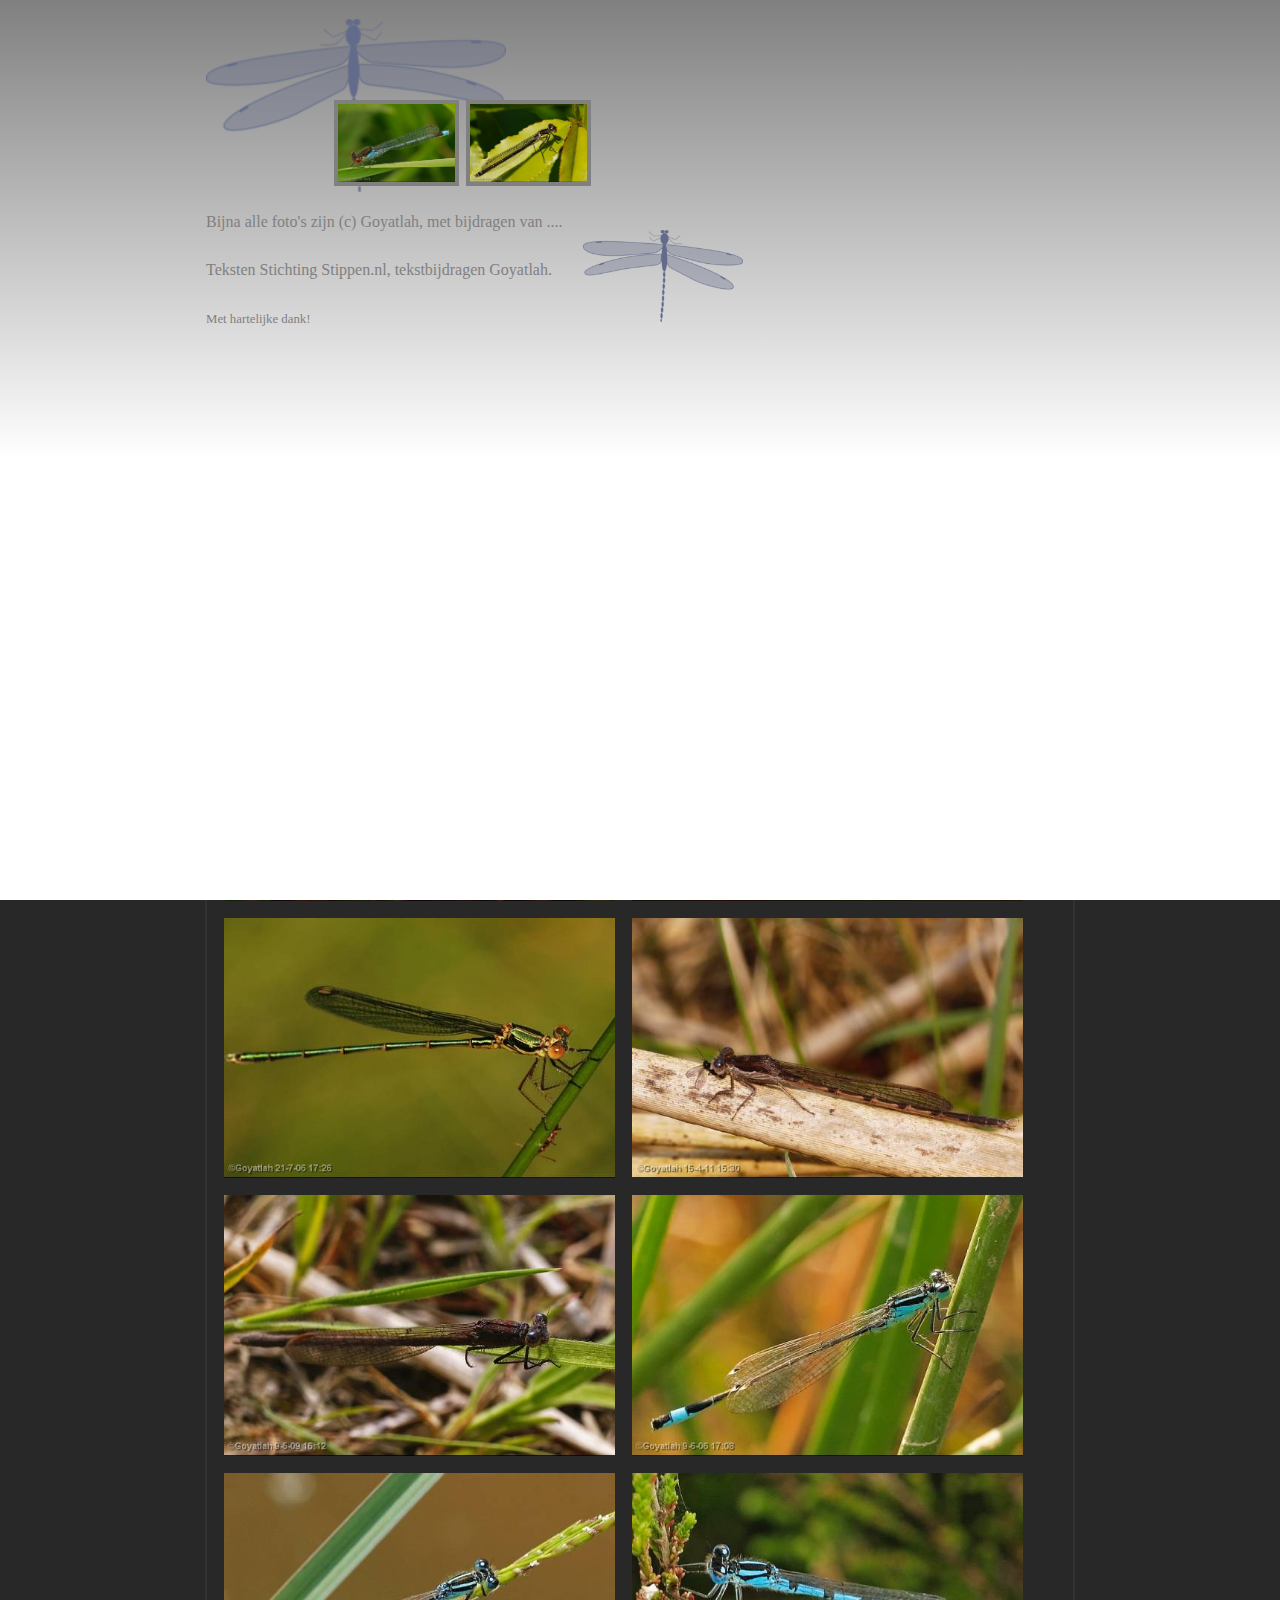
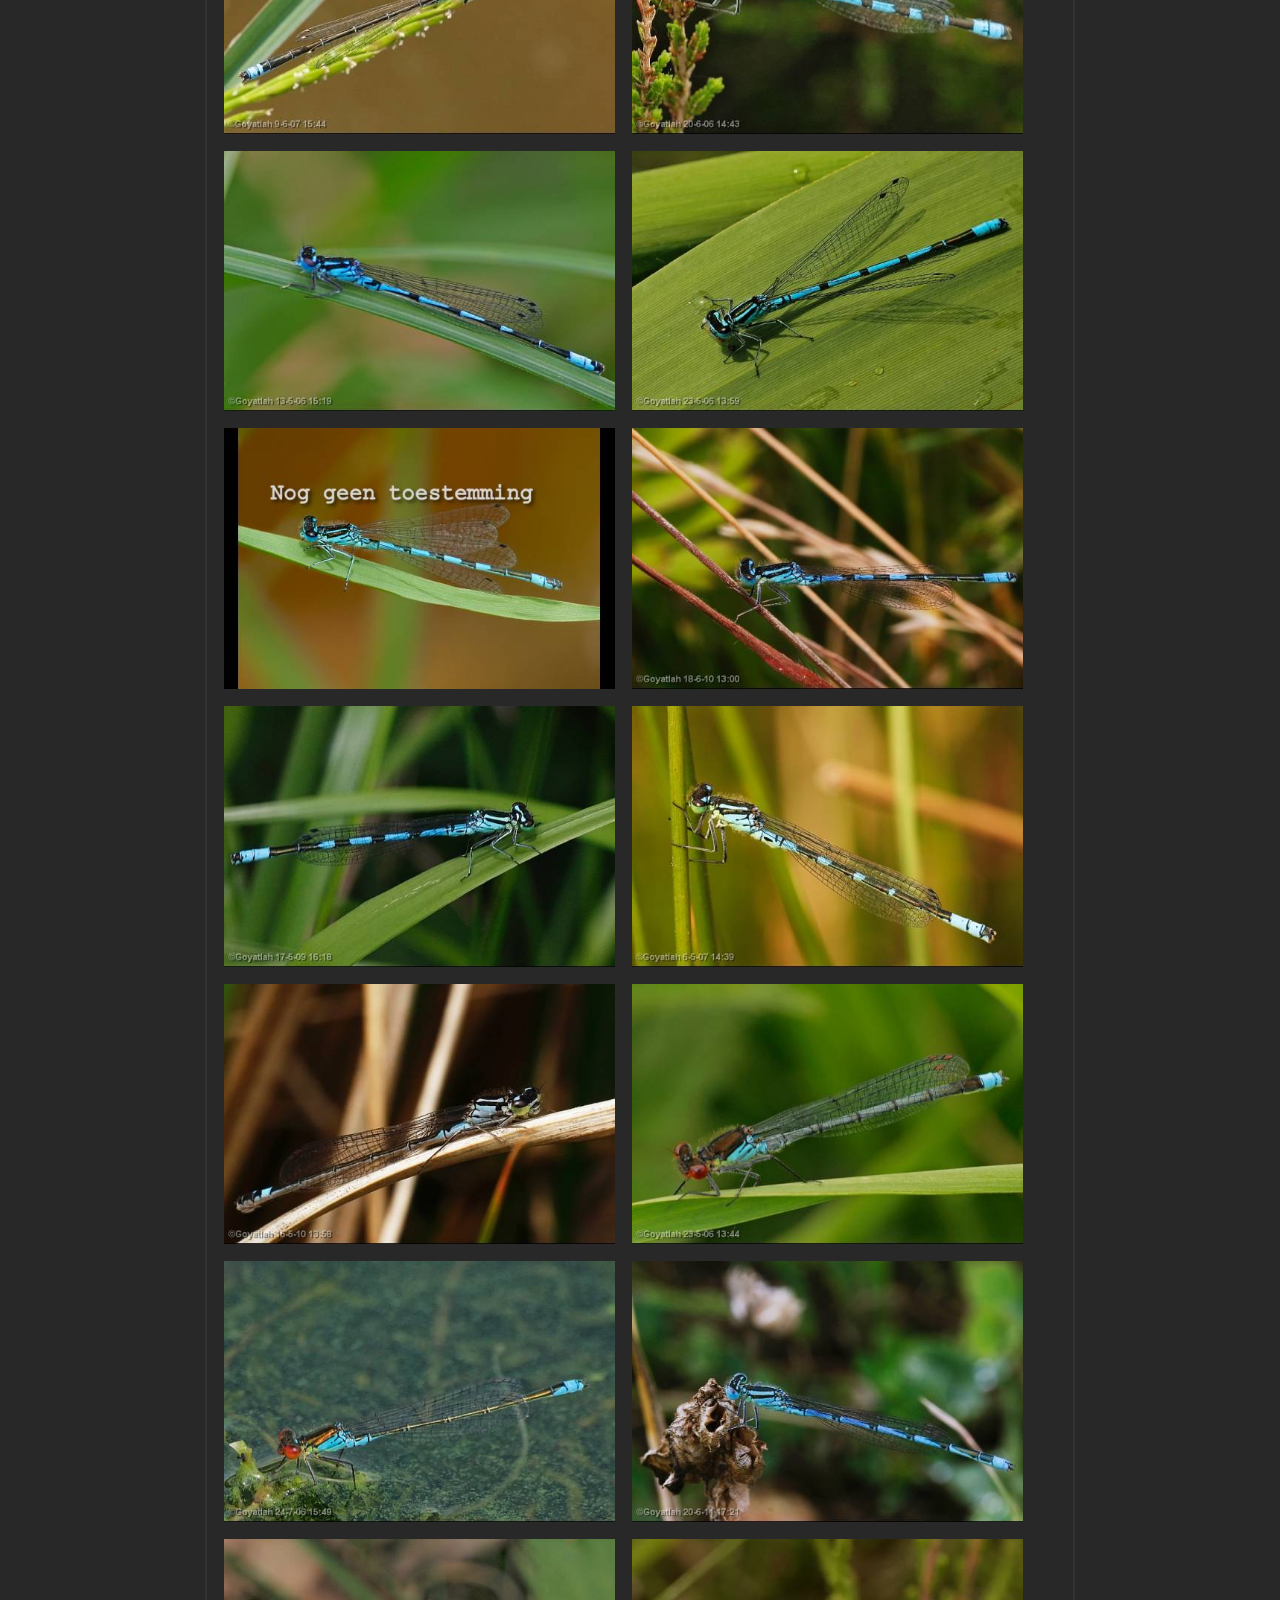
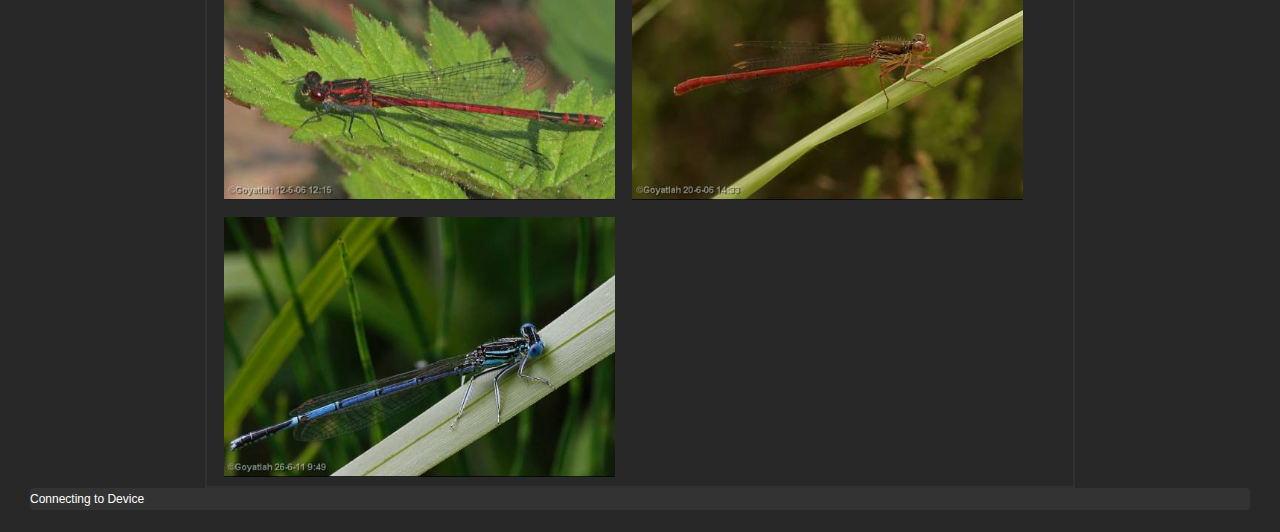
==== www/index.html @ ae899f51 "Initial commit" ====
<!DOCTYPE html>
<html>
   <head>
      <meta charset="utf-8" />
      <meta name="format-detection" content="telephone=no" />
      <meta name="msapplication-tap-highlight" content="no" />
      <meta name="viewport" content="user-scalable=no, initial-scale=1, maximum-scale=1, minimum-scale=1, width=device-width" />
      <!-- This is a wide open CSP declaration. To lock this down for production, see below. -->
      <!--meta http-equiv="Content-Security-Policy" content="default-src * 'unsafe-inline'; style-src 'self' 'unsafe-inline'; media-src *" / -->
      <meta http-equiv="Content-Security-Policy" content="default-src * 'unsafe-inline' gap: ws: https://ssl.gstatic.com;style-src 'self' 'unsafe-inline' data: blob:;media-src *;img-src * 'self' data: content:;script-src * 'unsafe-inline' 'unsafe-eval' data: blob:;">
      <!-- Good default declaration:
         * gap: is required only on iOS (when using UIWebView) and is needed for JS->native communication
         * https://ssl.gstatic.com is required only on Android and is needed for TalkBack to function properly
         * Disables use of eval() and inline scripts in order to mitigate risk of XSS vulnerabilities. To change this:
             * Enable inline JS: add 'unsafe-inline' to default-src
             * Enable eval(): add 'unsafe-eval' to default-src
         * Create your own at http://cspisawesome.com
         -->
      <!-- <meta http-equiv="Content-Security-Policy" content="default-src 'self' data: gap: 'unsafe-inline' https://ssl.gstatic.com; style-src 'self' 'unsafe-inline'; media-src *" /> -->
      <link rel="stylesheet" type="text/css" href="css/index.css" />
      <link rel="stylesheet" type="text/css" href="css/W3.css" />
      <script type="text/javascript" src="js/datajuffer.js"></script>
      <title>Libellen 1: waterjuffers</title>
      <style>
         .centered {
         position: fixed;
         top: 50%;
         left: 50%;
         transform: translate(-50%, -50%);
         }
         .footer {
         position: fixed;
         left: 0;
         bottom: 0;
         width: 100%;
         background-color: gray;
         color: white;
         text-align: center;
         }
         .tekst {
         font-family: georgia;
         font-size : 10pt;
         font-variant: normal;
         text-transform: none;
         }
         .3IMG {max-width:300px;}
         .splash {
         background-color:gray;
         background-image:linear-gradient(top, gray 0%, white 100%);
         background-image:-webkit-linear-gradient(top, gray 0%, white 100%);
         background-image:-ms-linear-gradient(top, gray 0%, white 100%);
         background-image:-webkit-gradient(
         linear,
         left top,
         left bottom,
         color-stop(0, gray),
         color-stop(0.51, white)
         );
         background-attachment:fixed;
         }
         .somestyle1 {
         background-color:gray;
         background-image:linear-gradient(top, black 0%, white 30%);
         background-image:-webkit-linear-gradient(top, black 0%, white 30%);
         background-image:-ms-linear-gradient(top, black 0%, white 30%);
         background-image:-webkit-gradient(
         linear,
         left top,
         left bottom,
         color-stop(0, #303030),
         color-stop(0.96, gray)
         );
         }
         //IMG {max-width:255px;}
         //BODY {background-color:#606060!important; }
		 .w3-container {padding-bottom:4px;}
		 .tekst1 {font-size:160%}
		 .tekst2 {font-size:140%}
		 .naam {font-size:120%}
		 .w3-light-blue { background-color: #777777!important; }
		 .w3-pale-red { background-color: #999999!important; }

      </style>
      <!-- ============================================================================================== -->
      <script type="text/javascript">
         <!--
         
         //aantal fotos =
         
         var tal=26 ;
         
         
  var thearray=[];  //herhaald in showar()
  for (a=1;a<tal;a++) {
				 thearray.push(a);
			 }
         
         var s1=0,s2=0;s3=0;s4=0;
		 var p1=0;p2=0;p3=0;p4=0;p5=0;p6=0;p7=0;
         
         var side=1;
         var cur=0;


		    var soortjufb=[];
			var soortjuft=[];


// waar begint een soort en hoeveel zijn er:			
soortjufb[1]=12;soortjuft[1]=9;  //blauw
soortjufb[2]=3;soortjuft[2]=5;   //pantser
soortjufb[3]=23;soortjuft[3]=2;   //rood
soortjufb[4]=10;soortjuft[4]=2;   //gras
soortjufb[5]=25;soortjuft[5]=1;  //breed
soortjufb[6]=1;soortjuft[6]=2;    //beek
soortjufb[7]=8;soortjuft[7]=2;   //winter
soortjufb[8]=20;soortjuft[8]=2;  //roodoog

//biotopen:
var bios=[];
bios[1]=[4,5,6]
bios[2]=[1,5,7]
bios[3]=[11,12,13,14,15,16]

/*
var bionaam=[];
bionaam[1]="Beken en Rivieren"
bionaam[2]="Plassen, Poelen, Vijvers, Meren"
bionaam[3]="Vennen, Hoogveen"
*/
/*
var biotekst=[];
biotekst[1]="Langzaam of snelstromend water, rivieren, beken<br>Natuurlijke stromende wateren hebben in bochten stukken met langzamer en sneller stromend water. Vooral in die bochten vindt u deze soorten. "
biotekst[2]="Stilstaand water, diepe meren of tijdelijke plassen. Verschillende soorten oeverbegroeing, dat alles betaalt mede welke soorten u aantreft."
biotekst[3]="In de zure wateren in vennen van het hoogveen, nog op weinige plekken in Nederland te vinden, komen een aantal daardoor voor ons zeldzame juffers voor."
*/

function y2k(number) { return (number < 1000) ? number + 1900 : number; }

function getWeek(year,month,day) {
    var when = new Date(year,month,day);
    var newYear = new Date(year,0,1);
    var offset = 7 + 1 - newYear.getDay();
    if (offset == 8) offset = 1;
    var daynum = ((Date.UTC(y2k(year),when.getMonth(),when.getDate(),0,0,0) - Date.UTC(y2k(year),0,1,0,0,0)) /1000/60/60/24) + 1;
    var weeknum = Math.floor((daynum-offset+7)/7);
    if (weeknum == 0) {
        year--;
        var prevNewYear = new Date(year,0,1);
        var prevOffset = 7 + 1 - prevNewYear.getDay();
        if (prevOffset == 2 || prevOffset == 8) weeknum = 53; else weeknum = 52;
    }
    return weeknum;
}

var now = new Date();
var wn= getWeek(y2k(now.getYear()),now.getMonth(),now.getDate());
var wn1=wn;
         
         function flip() {
         	//document.getElementById('hier').innerHTML=side
         	
         	if (side==1) {plus="b"} else {plus=""}
         		for (i=1;i<tal ;i++ )
         		{
         				f=juffers[i].foto;
         				//f=i;
         				document.getElementById('img'+i).src="img/waterjufferstbgroot"+plus+f+".jpg"; 
         			
         		}
         		document.getElementById('icon').src="img/duck"+plus+".png"
         
         	
         	document.getElementById('knop1').focus();
			if (side==0) {document.getElementById('knopw').innerHTML="M / v "}
			else {document.getElementById('knopw').innerHTML="m / V "}
         	if (side==1) {side=0} else {side=1}
			
         	}
         
         
         	
         // Script to open and close sidebar
         function w3_open() {
             document.getElementById("mySidebar").style.display = "block";
             document.getElementById("myOverlay").style.display = "block";
         	s4=1;
         	
         }
          
         function w3_close() {
             document.getElementById("mySidebar").style.display = "none";
             document.getElementById("myOverlay").style.display = "none";
         	s4=0;
         }

		 function closeall() {
			 closeme(1)
			 closeme(2)
			 closeme(3)
			 w3_close()
			 document.getElementById('newpage3').style.display='none'
			 document.getElementById('newpage2').style.display='none'
			 document.getElementById('newpage1').style.display='none'
			 thearray=[];
			 for (a=1;a<tal;a++) {
				 thearray.push(a);
			 }

		 }
         
         function previous() {
         	a=cur-1
         	
         	if (a>-1) 	{show(a)}
			//document.getElementById('knop').focus();

         }
         function next() {
         	a=cur+1
         	
         	if (a<(thearray.length)) 	{show(a)}
			//document.getElementById('knop').focus();

         }
         
         function MorV(a,b) {
         	n=juffers[a].MV;
         	if (n=="V") {
         		if (b=="b") 
         		{return ("&female;");}
         		else
         		{return ("&male;");}
         	}
         	if (n=="MV") {
         		if (b=="b") 
         		{return ("&male;&&female;");}
         		else
         		{return ("&male;");}
         	}
         	return (" ");
         
         }
         function preshow(a) {
			 //document.getElementById('newpage3').style.display='none'
			 //document.getElementById('newpage2').style.display='none'
			 //document.getElementById('newpage1').style.display='none'
			 //alert (a.alt)
			 for (i=0;i<thearray.length;i++) {
				 if (thearray[i]==a.alt) {
					 found=i;
				 }
			 }
			
			 show(found);
		 }

		 function showar(a) {
			 thearray=[];
			 for (i=1;i<tal;i++) {
				 thearray.push(i);
			 }
			 show (a-1)
		 }
         function show(b) {
         			cur=b;
					a=thearray[b];
					tala=thearray.length;
         			if (side==1) {plus=""} else {plus="b"}
         			f=juffers[a].foto;
         			//f=a;
         			document.getElementById('foto').src="img/waterjufferstbgroot"+plus+f+".jpg";
         			document.getElementById('flip').style.visibility='visible';
         			document.getElementById('naam').innerHTML=juffers[a].naam;
         			document.getElementById('extranaam').innerHTML=juffers[a].extranaam;
         			document.getElementById('familie').innerHTML=juffers[a].familie;
         			document.getElementById('tekst').innerHTML=juffers[a].tekst;
					document.getElementById('achterlijf').style.display='none'

					//document.getElementById('naam').innerHTML += thearray + " -- " + cur

					var bio="";
					if (juffers[a].biotoop.indexOf("A")>-1) bio +=", vijver, poel, meer ";
         			if (juffers[a].biotoop.indexOf("B")>-1) bio +=", rivier ";
					if (juffers[a].biotoop.indexOf("C")>-1) bio +=", beek ";
					if (juffers[a].biotoop.indexOf("D")>-1) bio +=", ven, veen ";
					if (juffers[a].biotoop.indexOf("E")>-1) bio +=", open water ";
					if (juffers[a].biotoop.indexOf("F")>-1) bio +=", drijvende bladeren ";
					if (juffers[a].biotoop.indexOf("G")>-1) bio +=", riet, biezen ";
					if (juffers[a].biotoop.indexOf("H")>-1) bio +=", ondergelopen vegetatie ";
					if (juffers[a].biotoop.indexOf("I")>-1) bio +=", moeras ";
					if (juffers[a].biotoop.indexOf("J")>-1) bio +=", veenmoeras ";

					if (bio.charAt(0) == ',') bio=bio.substr(1)
					bio= "Habitat: " + bio;

					document.getElementById('biotoop').innerHTML=bio;

					if (juffers[a].familie.indexOf("Waterjuffers")>-1) {
						document.getElementById('achterlijf').style.display='block'
					}
         
         			document.getElementById('copy').innerHTML="";
         			xr=juffers[a].copyright1;
         			document.getElementById("sex").innerHTML=MorV(a,plus);
         			
         			 if (plus=="b") {xr=juffers[a].copright2;}
         
         			if (xr) {document.getElementById('copy').innerHTML="foto &copy; "+xr;}
         
         
         			document.getElementById('extratekst').innerHTML=juffers[a].extratekst;
         			//document.getElementById('next').setAttribute('style', 'color:black !important');
         			//document.getElementById('previous').setAttribute('style', 'color:black !important');
					document.getElementById('next').disabled=false;
         			document.getElementById('previous').disabled=false;

         			if (b==(tala-1)) {
         				//document.getElementById('next').setAttribute('style', 'color:#e0e0e0 !important');
						document.getElementById('next').setAttribute('disabled', 'true');
         			}
         			if (b==0) {
         				//document.getElementById('previous').setAttribute('style', 'color:#e0e0e0 !important');
						document.getElementById('previous').setAttribute('disabled', 'true');
         			}
         
         			document.getElementById('id01').style.display='block'
         			document.getElementById('knop').focus();



					//--- canvas
					w0=(juffers[a].vanweek - 13) * 4
					
					w1=(juffers[a].totweek - 13) * 4

					//document.getElementById('naam').innerHTML=juffers[a].naam+" / " + juffers[a].vanweek + " - " + juffers[a].totweek
					
					l2=w1-w0
					c2 = (l2/2) +w0

					l3=l2-((l2/100)*50)  //l3=l2-50%

					var c = document.getElementById("myCanvas");
					var ctx = c.getContext("2d");
					ctx.clearRect(0, 0, 144,14);


					

					var grd = ctx.createRadialGradient(c2,7,1,c2,7,l3);
					grd.addColorStop(0,"green");
					grd.addColorStop(1,"white");

					
					//ctx.fillStyle='blue'

					//ctx.fillRect(w0,0,l2,7);
					ctx.fillStyle=grd
					ctx.fillRect(w0,1,l2,12);

					ctx.fillStyle='black'

					
					var m="MAMJJASON";
					o=0
					for (i=4;i<144;i+=16) {
						x=m[o];
						o++;
						
					ctx.fillText(x,i,10);	

					}

					//----
         			s1=1;
         }
         
         function flipme() {
         			b=cur
					a=thearray[b]
         			flip();
         			f=juffers[a].foto;
         			//f=a;
         			if (side==1) {plus=""} else {plus="b"}
         			document.getElementById('foto').src="img/waterjufferstbgroot"+plus+f+".jpg";
         			
         			document.getElementById('copy').innerHTML="";
         			x=juffers[a].copyright1;
         			document.getElementById("sex").innerHTML=MorV(a,plus);
         			if (plus=="b") {x=juffers[a].copright2;}
         			if (x) {document.getElementById('copy').innerHTML="foto &copy; "+x;}
					if (side==1) {document.getElementById('flip').innerHTML="M / v "}
					else {document.getElementById('flip').innerHTML="m / V "}
         			document.getElementById('knop').focus();
         }
         function splashme() {
         
         
         
         
         	x=document.getElementById('splash');
         	// Code for Chrome, Safari and Opera
         	//x.addEventListener("webkitAnimationStart", myStartFunction);
         	//x.addEventListener("webkitAnimationEnd", myEndFunction);
         
         // Standard syntax
         	//x.addEventListener("animationstart", myStartFunction);
         	//x.addEventListener("animationend", myEndFunction);
         	x.style.display='block';
         	s5=1;
         	window.setTimeout(closeSplash, 4000);
         	//
         
         //document.getElementById('hier').innerHTML=document.getElementById('splash').getAttribute("display");
         
         
         	//
         }
         
         function myEndFunction() {
         document.getElementById('body').style.opacity=1;
         }
         function myStartFunction() {
         document.getElementById('body').style.opacity=0.85;
         }
         
		 function openswitch(a) {
			 document.getElementById('newpage1').style.display='none';p1=0;
			 document.getElementById('newpage2').style.display='none';p2=0;
			 if (a==1) {document.getElementById('newpage1').style.display='block';p1=1;}
			 if (a==2) {document.getElementById('newpage2').style.display='block';p2=1;}

		 }
         function openme(a) {
			 p=a-10;
         	if (a==1) {document.getElementById('id01').style.display='block';s1=1;}
         	if (a==2) {document.getElementById('id02').style.display='block';s2=1;}
         	if (a==3) {document.getElementById('id03').style.display='block';s3=1;}
         	if (a==5) {document.getElementById('splash').style.display='block';s5=1;}
			if (p==1) {document.getElementById('newpage1').style.display='block';p1=1;}
			if (p==2) {document.getElementById('newpage2').style.display='block';p2=1;}
			if (p==3) {document.getElementById('newpage3').style.display='block';p3=1;}
			if (p==4) {document.getElementById('newpage4').style.display='block';p4=1;}
			if (p==5) {document.getElementById('newpage5').style.display='block';p5=1;}
			if (p==6) {document.getElementById('newpage6').style.display='block';p6=1;}
			if (p==7) {document.getElementById('newpage7').style.display='block';p7=1;}
         	
         }
         function closeme(a) {
			 p=a-10;
         	if (a==1) {document.getElementById('id01').style.display='none';s1=0;}
         	if (a==2) {document.getElementById('id02').style.display='none';s2=0;}
         	if (a==3) {document.getElementById('id03').style.display='none';s3=0;}
         	if (a==5) {document.getElementById('splash').style.display='none';s5=0;}
         	if (p==1) {document.getElementById('newpage1').style.display='none';p1=0;}
			if (p==2) {document.getElementById('newpage2').style.display='none';p2=0;}
			if (p==3) {document.getElementById('newpage3').style.display='none';p3=0;}
			if (p==4) {document.getElementById('newpage4').style.display='none';p4=0;}
			if (p==5) {document.getElementById('newpage5').style.display='none';p5=0;}
			if (p==6) {document.getElementById('newpage6').style.display='none';p6=0;}
			if (p==7) {document.getElementById('newpage7').style.display='none';p7=0;}

         }
         function closeSplash() {
         	//alert('ja hoor');
         	document.getElementById('splash').style.display='none';
         	//document.getElementById('deviceready').style.display='none';
         	s5=0;
         }


		function saveMe(a) {
			localStorage.setItem('someSetting', a);
		}
		function showsoort(a) {
			thearray=[];
			//document.getElementById('newpage2').style.display='none';
			document.getElementById('titelS').innerHTML=groepen[a].naam //+ " nummer" + a + " beg "+soortjufb[a] + " tal "+ soortjuft[a];
			document.getElementById('tekstS').innerHTML=groepen[a].tekst
			document.getElementById('tekstS1').innerHTML=groepen[a].extratekst
			for (p=1;p<27;p++) {
				document.getElementById("plaatje"+p).src=""
				document.getElementById("plaatje"+p).style.visibility="hidden"
				document.getElementById("naam"+p).innerHTML=""
			}
			for (p=1;p<=soortjuft[a];p++) {
				n=p+soortjufb[a]-1;
				document.getElementById("plaatje"+p).style.visibility="visible"
				document.getElementById("plaatje"+p).src="img/waterjufferstbgroot"+n+".jpg"
				document.getElementById("plaatje"+p).alt=n;
				document.getElementById("naam"+p).innerHTML=juffers[n].naam
				thearray.push(n);
			}

			
			openme(13);


		}

		function doen1(item,index) {
				ind=index+1;
				document.getElementById("plaatje"+ind).style.visibility="visible"
				document.getElementById("plaatje"+ind).src="img/waterjufferstbgroot"+item+".jpg"
				document.getElementById("plaatje"+ind).alt=item;
				document.getElementById("naam"+ind).innerHTML=juffers[item].naam

		}

		function showbio(a) {
			thearray=[];
			if (a=='J') a='I'; //een moeras is een moeras
			//document.getElementById('newpage5').style.display='none';


			if (a=="A") {bionaam="Vijvers, Poelen, Meren";
						biotekst="Allerlei stilstaand water";
						biotekst1="";}
			if (a=="B") {bionaam="Rivieren";
						biotekst="Brede, langzaam stromende wateren";
						biotekst1="";}
			if (a=="C") {bionaam="Beken";
						biotekst="(Snel) stromende, smalle, ondiepe waters";
						biotekst1="";}
			if (a=="F") {bionaam="Drijvende bladeren";
						biotekst="Grote, drijvende planten op het water";
						biotekst1="";}
			if (a=="D") {bionaam="Vennen en venen";
						biotekst="Meer of minder zure waters";
						biotekst1="";}
			
			if (a=="G") {bionaam="Riet";
						biotekst="Oevers en wateren begroeid met riet of biezen";
						biotekst1="";}
			if (a=="H") {bionaam="Ondergelopen vegetatie";
						biotekst="Tijdelijk ondergelopen gebieden";
						biotekst1="";}
			if (a=="I") {bionaam="Moeras";
						biotekst="Zoet watermoerassen of zure veenmoerassen";
						biotekst1="";}


			document.getElementById('titelS').innerHTML=bionaam //+ " nummer" + a + " beg "+soortjufb[a] + " tal "+ soortjuft[a];
			document.getElementById('tekstS').innerHTML=biotekst
			document.getElementById('tekstS1').innerHTML=biotekst1
			for (p=1;p<27;p++) {
				document.getElementById("plaatje"+p).src=""
				document.getElementById("plaatje"+p).style.visibility="hidden"
				document.getElementById("naam"+p).innerHTML=""
			}
			p=1;
			for (i=1;i<25;i++) {
				if (juffers[i].biotoop.indexOf(a)>-1) {
					document.getElementById("plaatje"+p).style.visibility="visible"
					document.getElementById("plaatje"+p).src="img/waterjufferstbgroot"+i+".jpg"
					document.getElementById("plaatje"+p).alt=i;
						document.getElementById("naam"+p).innerHTML=juffers[i].naam
						thearray.push(i);
						p++;
						//if (p>10) p=10;
				}
			}

			

			//document.getElementById('newpage3').style.display='block';
			openme(13);

		}

		function showvlieg(a) {

			
			thearray=[];
			wn1=wn1+a;
			week=wn1;
			if (a==0) week=wn;

			document.getElementById('titelS').innerHTML="VLIEGTIJDEN";
			document.getElementById('tekstS').innerHTML="<h4>Welke juffers vliegen in week " + week +"?</h4><br>Vliegtijden kunnen enorm vari&euml;ren afhankelijk van het weer, dit zijn gemiddelden.";

			week1=week;
			week2=week;
			if (a==6) { //lente
				week1=9
				week2=21
				document.getElementById('tekstS').innerHTML="<h4>Welke juffers vliegen in de lente?</h4><br>Vliegtijden kunnen enorm vari&euml;ren afhankelijk van het weer, dit zijn gemiddelden.";
			}
			if (a==7) { //zomer
				week1=25
				week2=37
				document.getElementById('tekstS').innerHTML="<h4>Welke juffers vliegen in de zomer?</h4><br>Vliegtijden kunnen enorm vari&euml;ren afhankelijk van het weer, dit zijn gemiddelden.";
			}
			if (a==8) { //herfst
				week1=40
				week2=48
				document.getElementById('tekstS').innerHTML="<h4>Welke juffers vliegen in de herfst?</h4><br>Vliegtijden kunnen enorm vari&euml;ren afhankelijk van het weer, dit zijn gemiddelden.";
			}

			
			for (p=1;p<27;p++) {
				document.getElementById("plaatje"+p).src=""
				document.getElementById("plaatje"+p).style.visibility="hidden"
				document.getElementById("naam"+p).innerHTML=""
			}
			p=1;
			openme(13);
			p=1;
			for (i=1;i<25;i++) {
				//document.getElementById('titelS').innerHTML+=juffers[i].vanweek + "-" + p + "/"
				if (juffers[i].vanweek <= week2) {
					
					if (juffers[i].totweek >= week1) {
						document.getElementById("plaatje"+p).style.visibility="visible"
						document.getElementById("plaatje"+p).src="img/waterjufferstbgroot"+i+".jpg"
						document.getElementById("naam"+p).innerHTML=juffers[i].naam 
						document.getElementById("plaatje"+p).alt=i;
						thearray.push(i);
						p++;
						//if (p>10) p=10;

				}
			}

		}
		openme(13);
		}

         //-->
      </script>
   </head>
   <body id=body class="ww3-light-grey w3-content somestyle" style="max-width:1600px;background-color:#282828!important" onload=splashme()>
      <!-- Sidebar/menu -->
      <nav class="w3-sidebar w3-collapse w3-white w3-animate-left" style="z-index:3;width:300px;" id="mySidebar">
         <br>
         <div class="w3-container">
            <a href="#" onclick="w3_close()" style='text-decoration:none' class="w34-hide-large w3-right w3-large w3-padding w3-hover-grey" title="close menu"><img src="img/kruis.png" width="35" height="35" border="0" alt="">
            </a>
            <img src="img/duck.png" style="width:20%;" class="w3-round"><br><br>
            <h4><b>Stichting Stippen.nl</b></h4>
            
          
         <!--     -->

		<div class="w3-container" onclick=openme(2) >

		<button class="w3-button w3-white w3-border w3-border-red w3-round-large" style="width:230px">Over de App</button>


         </div>
		 



		<div class="w3-container" onclick=openme(11) >

		<button id=deze class="w3-button w3-white w3-border w3-border-red w3-round-large" style="width:230px">Hoofdindeling <input type=radio name=keus style='float:right' value="1" id=radio1 onclick=saveMe(1)></button>

         </div>
		 <div class="w3-container" onclick=openme(12) >

		<button class="w3-button w3-white w3-border w3-border-red w3-round-large" style="width:230px">Indeling als tekst <input type=radio name=keus style='float:right' value="2" id=radio2 onclick=saveMe(2)></button>


         </div>

		  <div class="w3-container" onclick=closeall() >

		<button class="w3-button w3-white w3-border w3-border-red w3-round-large" style="width:230px">Fotos van alle juffers <input type=radio name=keus style='float:right' value="3" id=radio3 onclick=saveMe(3)></button>


         </div>

		  <div class="w3-container" onclick=openme(14) >

		<button class="w3-button w3-white w3-border w3-border-red w3-round-large" style="width:230px">Achterlijftekening<br> Blauwe waterjuffers <input type=radio name=keus id=radio4 style='float:right' value="4" onclick=saveMe(4)></button>


         </div>

		 <div class="w3-container" onclick=openme(15)>

		<button class="w3-button w3-white w3-border w3-border-red w3-round-large" style="width:230px">Biotoop<br><small>Waar vind ik deze juffers</small><input type=radio name=keus id=radio4 style='float:right' value="5" onclick=saveMe(5)></button>


         </div>

		  <div class="w3-container" onclick=openme(16)>

		<button class="w3-button w3-white w3-border w3-border-red w3-round-large" style="width:230px">Vliegtijd<br><small>Wanneer vliegen deze juffers</small><input type=radio name=keus id=radio4 style='float:right' value="6" onclick=saveMe(6)></button>


         </div>


		 <div class="w3-container" onclick="window.plugins.socialsharing.share('Ik vond een leuke eenden- en ganzenapp, iets voor jou?', 'Eenden, ganzen en zwanen', 'http://www.stipnet.nl/apps/mallardhi.jpg', 'https://play.google.com/store/apps/details?id=nl.stippen.eendvogels')">
         <button class="w3-button w3-white w3-border w3-border-red w3-round-large" style="width:230px">Deel deze App</button>
		 </div><br>

         <br>
         <!--     -->
         <br>
		 <small><input type=radio checked=checked name=not> = Start de App op met deze pagina.<br><i> Wanneer u kort op het rondje klikt, zal deze app de volgende keer met de bijbehorende rubriek opstarten.</i></small>
         <i>
            <div id=version style='font-size:8pt;padding:10px;color:gray'></div>
         </i>
         <!-- div class="w3-bar-block">
            <a href="#portfolio" onclick="w3_close()" class="w3-bar-item w3-button w3-padding w3-text-teal">Vlinders in de Tuin</a> 
            
            <a href="#contact" onclick="w3_close()" class="w3-bar-item w3-button w3-padding w3-text-teal">CONTACT</a>
            </div -->
         <!-- div class="w3-panel w3-large">
            <i class="fa fa-facebook-official w3-hover-opacity"></i>
            <i class="fa fa-instagram w3-hover-opacity"></i>
            <i class="fa fa-snapchat w3-hover-opacity"></i>
            <i class="fa fa-pinterest-p w3-hover-opacity"></i>
            <i class="fa fa-twitter w3-hover-opacity"></i>
            <i class="fa fa-linkedin w3-hover-opacity"></i>
            </div -->
      </nav>
      <!-- Overlay effect when opening sidebar on small screens -->
      <div class="w3-overlay w34-hide-large w3-animate-opacity" onclick="w3_close()" style="cursor:pointer" title="close side menu" id="myOverlay"></div>
      <!-- !PAGE CONTENT! -->
      <div class="ww3-main" style="margin-left:auto;margin-right:auto;max-width:870px;border:2px solid #313131">
         <!-- Header -->
         <header id="portfolio">
            <a href="#" ><img id=icon src="img/duck.png" style="widtht:14%;max-width:60px;padding-right:10px;padding-top:12px" class="w3-circle w3-right sw3-margin w34-hide-large sw3-hover-opacity" style="box-shadow: 2px 2px 4px #000000;" onclick=flip()></a>
            <span class="w3-button w34-hide-large w3-xxlarge " onclick="w3_open()"> &equiv; <b id=hier style="font-size:12pt;color:#909090;font-family:'Arial Black', Gadget, serif">&nbsp;&nbsp;&nbsp;Libellen I: waterjuffers</b></span>
            <div class="w3-container">
               <b id=hier1></b>
               <!-- div class="w3-section w3-bottombar w3-padding-16">
                  <span class="w3-margin-right">Filter:</span> 
                  <button class="w3-button w3-black">ALL</button>
                  <button class="w3-button w3-white"><i class="fa fa-diamond w3-margin-right"></i>Design</button>
                  <button class="w3-button w3-white w3-hide-small"><i class="fa fa-photo w3-margin-right"></i>Photos</button>
                  <button class="w3-button w3-white w3-hide-small"><i class="fa fa-map-pin w3-margin-right"></i>Art</button>
                  </div -->
            </div>
         </header>
         <!-- First Photo Grid-->
         <div class="w3-row-padding" id="row1">
            <div class="w3-cell" style="float:left;width:48%;padding:1%">
               <img src="img/waterjufferstbgroot1.jpg" onclick="showar(1)" id="img1" style="width:100%">
            </div>
            <div class="w3-cell" style="float:left;width:48%;padding:1%">
               <img src="img/waterjufferstbgroot2.jpg" onclick="showar(2)" id="img2" style="width:100%">
            </div>
         </div>
         <div class="w3-row-padding" id="row2">
            <div class="w3-cell" style="float:left;width:48%;padding:1%">
               <img src="img/waterjufferstbgroot3.jpg" onclick="showar(3)" id="img3" style="width:100%">
            </div>
            <div class="w3-cell" style="float:left;width:48%;padding:1%">
               <img src="img/waterjufferstbgroot4.jpg" onclick="showar(4)" id="img4" style="width:100%">
            </div>
         </div>
         <div class="w3-row-padding" id="row3">
            <div class="w3-cell" style="float:left;width:48%;padding:1%">
               <img src="img/waterjufferstbgroot5.jpg" onclick="showar(5)" id="img5" style="width:100%">
            </div>
            <div class="w3-cell" style="float:left;width:48%;padding:1%">
               <img src="img/waterjufferstbgroot6.jpg" onclick="showar(6)" id="img6" style="width:100%">
            </div>
         </div>
         <div class="w3-row-padding" id="row3">
            <div class="w3-cell" style="float:left;width:48%;padding:1%">
               <img src="img/waterjufferstbgroot7.jpg" onclick="showar(7)" id="img7" style="width:100%">
            </div>
            <div class="w3-cell" style="float:left;width:48%;padding:1%">
               <img src="img/waterjufferstbgroot8.jpg" onclick="showar(8)" id="img8" style="width:100%">
            </div>
         </div>
         <div class="w3-row-padding" id="row4">
            <div class="w3-cell" style="float:left;width:48%;padding:1%">
               <img src="img/waterjufferstbgroot9.jpg" onclick="showar(9)" id="img9" style="width:100%">
            </div>
            <div class="w3-cell" style="float:left;width:48%;padding:1%">
               <img src="img/waterjufferstbgroot10.jpg" onclick="showar(10)" id="img10" style="width:100%">
            </div>
         </div>
         <div class="w3-row-padding" id="row5">
            <div class="w3-cell" style="float:left;width:48%;padding:1%">
               <img src="img/waterjufferstbgroot11.jpg" onclick="showar(11)" id="img11" style="width:100%">
            </div>
            <div class="w3-cell" style="float:left;width:48%;padding:1%">
               <img src="img/waterjufferstbgroot12.jpg" onclick="showar(12)" id="img12" style="width:100%">
            </div>
         </div>
         <div class="w3-row-padding" id="row6">
            <div class="w3-cell" style="float:left;width:48%;padding:1%">
               <img src="img/waterjufferstbgroot13.jpg" onclick="showar(13)" id="img13" style="width:100%">
            </div>
            <div class="w3-cell" style="float:left;width:48%;padding:1%">
               <img src="img/waterjufferstbgroot14.jpg" onclick="showar(14)" id="img14" style="width:100%">
            </div>
         </div>
         <div class="w3-row-padding" id="row7">
            <div class="w3-cell" style="float:left;width:48%;padding:1%">
               <img src="img/waterjufferstbgroot15.jpg" onclick="showar(15)" id="img15" style="width:100%">
            </div>
            <div class="w3-cell" style="float:left;width:48%;padding:1%">
               <img src="img/waterjufferstbgroot16.jpg" onclick="showar(16)" id="img16" style="width:100%">
            </div>
         </div>
         <div class="w3-row-padding" id="row8">
            <div class="w3-cell" style="float:left;width:48%;padding:1%">
               <img src="img/waterjufferstbgroot17.jpg" onclick="showar(17)" id="img17" style="width:100%">
            </div>
            <div class="w3-cell" style="float:left;width:48%;padding:1%">
               <img src="img/waterjufferstbgroot18.jpg" onclick="showar(18)" id="img18" style="width:100%">
            </div>
         </div>
         <div class="w3-row-padding" id="row9">
            <div class="w3-cell" style="float:left;width:48%;padding:1%">
               <img src="img/waterjufferstbgroot19.jpg" onclick="showar(19)" id="img19" style="width:100%">
            </div>
            <div class="w3-cell" style="float:left;width:48%;padding:1%">
               <img src="img/waterjufferstbgroot20.jpg" onclick="showar(20)" id="img20" style="width:100%">
            </div>
         </div>
         <div class="w3-row-padding" id="row10">
            <div class="w3-cell" style="float:left;width:48%;padding:1%">
               <img src="img/waterjufferstbgroot21.jpg" onclick="showar(21)" id="img21" style="width:100%">
            </div>
            <div class="w3-cell" style="float:left;width:48%;padding:1%">
               <img src="img/waterjufferstbgroot22.jpg" onclick="showar(22)" id="img22" style="width:100%">
            </div>
         </div>
         <div class="w3-row-padding" id="row11">
            <div class="w3-cell" style="float:left;width:48%;padding:1%">
               <img src="img/waterjufferstbgroot23.jpg" onclick="showar(23)" id="img23" style="width:100%">
            </div>
            <div class="w3-cell" style="float:left;width:48%;padding:1%">
               <img src="img/waterjufferstbgroot24.jpg" onclick="showar(24)" id="img24" style="width:100%">
            </div>
         </div>
         <div class="w3-row-padding" id="row12">
            <div class="w3-cell" style="float:left;width:48%;padding:1%">
               <img src="img/waterjufferstbgroot25.jpg" onclick="showar(25)" id="img25" style="width:100%">
            </div>
            <!-- div class="w3-cell" style="float:left;width:48%;padding:1%">
               <img src="img/blauwewaterjuffers1.jpg" onclick="showar(0)" id="img26" style="width:100%">
            </div -->
         </div>
      </div>
      <div class="happ">
         <div id="deviceready" class="blink">
            <p class="event listening">Connecting to Device</p>
            <p class="event received">&copy; stichting Stippen.nl</p>
         </div>
         <div><img></div>
      </div>
      <div class=footer style='opacity: 0.9;border-width:4px 0 0 0;border-style:solid;border-color: #767676'>
         <button id="knopw" onclick=flip() class="w3-btn w3-round-xlarge w3-border w3-gray " style='outline:none!important'>M / v</button>
         <button id="knop1" style='width:1px;height:1px;opacity: 0.01;'> </button>
      </div>
      <!-- Trigger/Open the Modal -->
      <!-- The Modal -->
      <div id="id01" class="w3-modal w3-animate-zoom" style='z-index:6;padding-top:10px'>
         <div class="w3-modal-content" style=';min-height:100%!important'>
            <div class="w3-container" 
               class="w3-button w3-display-topright">
               <br>
               <img id=foto style='width:100%' >
               <div onclick="closeme(1)"  style='position:absolute;right:16px;top:20px;font-size:28pt;font-weight:500;color:white;text-shadow:2px 2px 8px #FFFFFF;' ><a  href=# id=knop style='text-decoration:none'><img src="img/kruis1.png" width="45" height="45" border="0" alt="" ></a></div>
               <div class=tekst style='min-height:100%'>
                  <b><span id=naam></span></b>&nbsp;&nbsp;<b><span id=sex style='font-weight:100;font-size:12pt'></span></b>&nbsp;&nbsp;
                  <i><span id=extranaam></span></i>&nbsp;&nbsp;
                  <span style='font-variant:small-caps' id=familie></span><br>
				  <div>
				  <br>
				   <i>
                     <small>
                        <span id=copy></span>&nbsp;&nbsp;&nbsp;
						<canvas id="myCanvas" width="144" height="14" style="border:1px solid #d3d3d3;">
						</canvas>
						
                     </small>
                  </i>
				  <br><br>
				  <button onclick=previous() 
                  class="w3-btn w3-round-xlarge w3-border w3-white" id=previous>Vorige</button>&nbsp;&nbsp;&nbsp;
               <button onclick=flipme() class="w3-btn w3-round-xlarge w3-border w3-white " id=flip>M / v</button>
               &nbsp;&nbsp;&nbsp;<button onclick=next() 
                  class="w3-btn w3-round-xlarge w3-border w3-white" id=next>Volgende</button>  <br>
				  </div>

                  <p id=tekst></p>
                  <p id=extratekst></p>
				  
					 <div id='achterlijf' style='display:none;float:right;'>Zie de <button onclick="openme(14)" style='display:inline-block;padding:2px;margin:0' class="w3-btn w3-round-xlarge w3-border w3-white " id=achterlijf>&nbsp;Achterlijftekening&nbsp;</button> voor de `streepjescode` van het achterlijf.<br><br></div>
                 <small>
                        <p id=biotoop></p>
                     </small><br><br>
               </div>
               
            </div>
         </div>
      </div>
      <!-- The Modal II -->
      <div id="id02" class="w3-modal" style='padding-top:10px;'>
         <div class="w3-modal-content" '>
            <div class="w3-container" 
               class="w3-button w3-display-topright">
               <br>
               <img id=foto style='max-width:100%' >
               <div onclick="closeme(2)"  style='position:absolute;right:10px;top:20px;font-size:28pt;font-weight:500;color:white;text-shadow:2px 2px 8px #FFFFFF;'><img src="img/kruis.png" width="45" height="45" border="0" alt=""></div>
               <div class=tekst style='font-size:12pt;'><img src="img/duck.png" style='float:right;padding:20px;max-width:160px'>
                   In deze App vindt u alle waterjuffers van Nederland.<br><br>
			Hoewel het onmogelijk is om alle vari&euml;teiten, afwijkingen en levensfases hier te tonen, hopen we dat u tenminste de groep vindt waarin de juffer hoort, en mogelijk de soort.<br><br>
			Voor sommige moeilijker gevallen verwijzen wij graag naar de website van <a onclick="window.open('http://www.libellen.goyatlah.nl');" style='text-decoration:underline'>Goyatlah</a>.
            <br><br>
                  Deze App is gemaakt door stichting Stippen.nl, die u misschien kent van 
                  <a onclick="window.open('http://www.stippen.nl');" style='text-decoration:underline'> Stippen.nl, lieveheersbeestjes van Nederland en Belgi&euml;</a><br><br>
                  Veel plezier gewenst met deze App, en we hopen dat dit het begin is van een prettige natuurstudie!<br>
                  <br><br>
               </div><br><br>
			   De meeste foto's zijn van Goyatlah &copy;, met bijdragen van ... &copy;.<br><br>
                  <small>Met hartelijke dank!<br><br><br>
				  Teksten van Stippen<br>
                  Gebruik van foto's en tekst uitsluitend met toestemming.<br>
                  Ga doorvoor naar <a onclick="window.open('http://www.stipnet.nl/apps/apps.html');" style='text-decoration:underline'>&copy; Stipnet</a><small><br><br>
               <br><br><br><br><br> 
            </div>
         </div>
      </div>
      <!-- The Modal III -->
      <div id="id03" class="w3-modal" style='padding-top:10px'>
         <div class="w3-modal-content">
            <div class="w3-container" 
               class="w3-button w3-display-topright">
               <br>
               <img id=foto style='max-width:100%' >
               <div onclick="closeme(3)"  style='position:absolute;right:10px;top:20px;font-size:28pt;font-weight:500;color:white;text-shadow:2px 2px 8px #FFFFFF;'><img src="img/kruis.png" width="45" height="45" border="0" alt=""></div>
               <div class=tekst style='font-size:12pt;padding:10px ''>
                  <img src="img/duckb.png" style='float:right;padding:20px;max-width:165px'><br><br>
                  De meeste foto's zijn van Goyatlah &copy;, met bijdragen van ... &copy;.<br><br>
                  <small>Met hartelijke dank!<br><br><br>
				  Teksten van Stippen<br>
                  Gebruik van foto's en tekst uitsluitend met toestemming.<br>
                  Ga doorvoor naar <a onclick="window.open('http://www.stipnet.nl/apps/apps.html');" style='text-decoration:underline'>&copy; Stipnet</a><small><br><br>
                  <br><br>
                  <div style='font-size:9pt!important;font-family:verdana!important;padding:20px'>
                  </div>
                  <br><br><br><br><br>
                  <br><br>
               </div>
            </div>
         </div>
      </div>
      <!-- Splash  -->
      <div id="splash" class="w3-modal  w3-animate-zoomout splash " style='display:block;padding-top:10px;;animation-fill-mode: forwards;animation-delay: 3s;' onclick="closeme(5)"  >
         <div class="w3-modal-content">
            <div class="w3-container splash" 
               class="w3-button w3-display-topright">
               <br>
               <img id=foto style='width:100%;max-width:300px' src="img/duck.png">
               <div style='position:absolute;display:table;top:90px;left:16%;width:300px;margin:0 auto;border:0px solid red'>
                  <img id="foto1" width="125"  style='border:4px solid gray' alt="">&nbsp;&nbsp;&nbsp;
                  <img id="foto2" width="125"  style='border:4px solid gray'  alt="">
               </div>
               <div class=tekst style='position:absolute;font-size:12pt;color:gray;top:200px'><img src="img/duckb.png" style='float:right;padding:20px;max-width:200px'>
                  Bijna alle foto's zijn (c) Goyatlah, met bijdragen van ....<br><br>
                  Teksten Stichting Stippen.nl, tekstbijdragen Goyatlah.<br><br>
                  <small>Met hartelijke dank!<br></small>
                  <br><br>
               </div>
            </div>
         </div>
      </div>
      <!-- Hoofd Indeling newpage1 -->
      <div id="newpage1" class="w3-modal  w3-animate-zoom " style="sposition:absolute;top:0px;width:100%;boder:2px solid brown;height:100%;display:none;position:fixed!important;padding-top:10px;background-color:#282828!important;color:#eeeeee;">
         <div class="w3-container">
            <a href="#" onclick=closeme(11)  style='text-decoration:none' class="w34-hide-large w3-right w3-large w3-padding w3-hover-grey" title="close menu"><img src="img/kruis.png" width="35" height="35" border="0" alt="">
            </a>
            <img src="img/duck.png" style="width:20%;" class="w3-round"><br><br>
            <h4><b>I N D E L I N G</b>
               <button style='float:right;background-color:gray;color:black' onclick=openswitch(2) >Tekst</button>
            </h4>
         </div>
         <div class="w3-row-padding" id="row13">
            <div class="w3-cell" style="float:left;width:48%;padding:1%">
               <img src="img/blauwewaterjuffers1.jpg" onclick="showsoort(1)"  style="width:100%">
            </div>
            <div class="w3-cell" style="float:left;width:48%;padding:1%">
               <img src="img/pantserjuffers.jpg" onclick="showsoort(2)"  style="width:100%">
            </div>
         </div>
         <div class="w3-row-padding" id="row13">
            <div class="w3-cell" style="float:left;width:48%;padding:1%">
               <img src="img/rodejuffers.jpg" onclick="showsoort(3)"  style="width:100%">
            </div>
            <div class="w3-cell" style="float:left;width:48%;padding:1%">
               <img src="img/grasjuffers.jpg" onclick="showsoort(4)"  style="width:100%">
            </div>
         </div>
         <div class="w3-row-padding" id="row14">
            <div class="w3-cell" style="float:left;width:48%;padding:1%">
               <img src="img/breedscheenjuffers.jpg" onclick="showsoort(5)"  style="width:100%">
            </div>
            <div class="w3-cell" style="float:left;width:48%;padding:1%">
               <img src="img/beekjuffers.jpg" onclick="showsoort(6)"  style="width:100%">
            </div>
         </div>
         <div class="w3-row-padding" id="row13">
            <div class="w3-cell" style="float:left;width:48%;padding:1%">
               <img src="img/winterjuffers1.jpg" onclick="showsoort(7)"  style="width:100%">
            </div>
            <div class="w3-cell" style="float:left;width:48%;padding:1%">
               <img src="img/roodoogjuffers.jpg" onclick="showsoort(8)"  style="width:100%">
            </div>
         </div>

		 

      </div>
      <!-- Indeling TEKST newpage2-->
      <div id="newpage2" class="w3-modal  w3-animate-zoom " style="top:0px;width:100%;height:100%;display:none;position:fixed!important;padding-top:10px;background-color:#333333;!important;color:#eeeeee;">
      <div class="w3-container">
         <a href="#" onclick=closeme(12) style='text-decoration:none' class="w34-hide-large w3-right w3-large w3-padding w3-hover-grey" title="close menu"><img src="img/kruis.png" width="35" height="35" border="0" alt="">
         </a>
         <img src="img/duck.png" style="width:20%;" class="w3-round"><br><br>
         <h4><b>I N D E L I N G</b>
            <button style='float:right;background-color:gray;color:black' onclick=openswitch(1) >Fotos</button>
         </h4>
      </div>
      <div class="w3-container w3-light-blue" onclick="showsoort(1)">
         <h4>Blauwe waterjuffers</h4>
         Van bovenaf gezien bestaat het achterlijf uit meerdere blauwe en zwarte banen.<br><br>
      </div>
      <div class="w3-container w3-pale-red" onclick="showsoort(2)">
         <h4>Pantserjuffers</h4>
         Groen of bruin metalic glanzende juffers in rust met half geopende vleugels, vaak hangend aan takken.<br><br>
      </div>
         <div class="w3-container w3-light-blue" onclick="showsoort(3)">
            <h4>'Rode juffers'</h4>
            Het achterlijf is voornamelijk of deels rood.<br><br>
         </div>
         <div class="w3-container w3-pale-red" onclick="showsoort(4)">
            <h4>Grasjuffers</h4>
            Van bovenaf gezien is het achterlijf zwart, behalve het een na laatste segment, dat een blauwe 'lantaarn' vormt.<br><br>
         </div>
         <div class="w3-container w3-light-blue" onclick="showsoort(5)">
            <h4>Breedscheenjuffers</h4>
            De voorste poten zijn, vooral bij de mannetjes, opmerkelijk breed.<br><br>
         </div>
         <div class="w3-container w3-pale-red" onclick="showsoort(6)">
            <h4>Beekjuffers</h4>
            Deze juffers hebben zwarte vleugels of een zwarte band in de vleugels.<br><br>
         </div>
         <div class="w3-container w3-light-blue" onclick="showsoort(7)">
            <h4>Winterjuffers</h4>
            Dunne, bruine juffers die ook 's winters in Nederland zijn.s.<br><br>
         </div>
         <div class="w3-container w3-pale-red" onclick="showsoort(8)">
            <h4>Roodoogjuffers</h4>
            Met duidelijk zichtbare rode ogen.<br><br>
         </div>
         <div class="w3-container w3-light-blue" onclick="openme(17)" >
            <h4>Anders</h4>
            Geen van bovenstaande omschrijvingen klopt.<br><br>
         </div>
      </div>

<!-- Groepen details -->

<div id="newpage3" class="w3-modal  w3-animate-zoom " style="z-index:4;sposition:absolute;top:0px;width:100%;boder:2px solid brown;height:100%;display:none;position:fixed!important;padding-top:10px;background-color:#cccccc!important;color:#101010;font-size:120%">
      <div class="w3-container">
         <a href="#" onclick=closeme(13)  style='text-decoration:none' class="w34-hide-large w3-right w3-large w3-padding w3-hover-grey" title="close menu"><img src="img/kruis.png" width="35" height="35" border="0" alt="">
         </a>
         <img src="img/duck.png" style="width:20%;" class="w3-round"><br><br>
         <h4><b id='titelS'>Blauwe waterjuffers</b>
            
         </h4>
		 <div id='tekstS' class=tekst1>
		 </div>
		 <hr>
		 <div id='tekstS1' class=tekst2>
		 </div>
      </div>
		<div class="w3-row-padding" >
            <div class="w3-cell" style="float:left;width:48%;padding:1%" id='rij1'>
               <img src="img/waterjufferstbgroot1.jpg" alt=1 onclick="preshow(this)" id="plaatje1" style="width:100%">
			   <span class=naam id=naam1></span>
            </div>
            <div class="w3-cell" style="float:left;width:48%;padding:1%">
               <img src="img/waterjufferstbgroot2.jpg" alt=1 onclick="preshow(this)" id="plaatje2" style="width:100%">
			   <span class=naam id=naam2></span>
            </div>
         </div>
		<div class="w3-row-padding" >
            <div class="w3-cell" style="float:left;width:48%;padding:1%" id='rij2'>
               <img src="img/waterjufferstbgroot1.jpg" alt=1
			   onclick="preshow(this)" id="plaatje3" style="width:100%">
			   <span class=naam id=naam3></span>
            </div>
            <div class="w3-cell" style="float:left;width:48%;padding:1%">
               <img src="img/waterjufferstbgroot2.jpg" alt=1 onclick="preshow(this)" id="plaatje4" style="width:100%">
			   <span class=naam id=naam4></span>
            </div>
         </div>
		 <div class="w3-row-padding" >
            <div class="w3-cell" style="float:left;width:48%;padding:1%" id='rij3'>
               <img src="img/waterjufferstbgroot1.jpg" alt=1 onclick="preshow(this)" id="plaatje5" style="width:100%">
			   <span class=naam id=naam5></span>
            </div>
            <div class="w3-cell" style="float:left;width:48%;padding:1%">
               <img src="img/waterjufferstbgroot2.jpg" alt=1 onclick="preshow(this)" id="plaatje6" style="width:100%">
			   <span class=naam id=naam6></span>
            </div>
         </div>
		 <div class="w3-row-padding" >
            <div class="w3-cell" style="float:left;width:48%;padding:1%" id='rij4'>
               <img src="img/waterjufferstbgroot1.jpg" alt=1 onclick="preshow(this)" id="plaatje7" style="width:100%">
			   <span class=naam id=naam7></span>
            </div>
            <div class="w3-cell" style="float:left;width:48%;padding:1%">
               <img src="img/waterjufferstbgroot2.jpg" alt=1 onclick="preshow(this)" id="plaatje8" style="width:100%">
			   <span class=naam id=naam8></span>
            </div>
         </div>
		 <div class="w3-row-padding" >
            <div class="w3-cell" style="float:left;width:48%;padding:1%" id='rij5'>
               <img src="img/waterjufferstbgroot1.jpg" alt=1 onclick="preshow(this)" id="plaatje9" style="width:100%">
			   <span class=naam id=naam9></span>
            </div>
            <div class="w3-cell" style="float:left;width:48%;padding:1%">
               <img src="img/waterjufferstbgroot2.jpg" alt=1 onclick="preshow(this)" id="plaatje10" style="width:100%">
			   <span class=naam id=naam10></span>
            </div>
         </div>

	<div class="w3-row-padding" >
            <div class="w3-cell" style="float:left;width:48%;padding:1%" id='rij1'>
               <img src="img/waterjufferstbgroot1.jpg" alt=1 onclick="preshow(this)" id="plaatje11" style="width:100%">
			   <span class=naam id=naam11></span>
            </div>
            <div class="w3-cell" style="float:left;width:48%;padding:1%">
               <img src="img/waterjufferstbgroot2.jpg" alt=1 onclick="preshow(this)" id="plaatje12" style="width:100%">
			   <span class=naam id=naam12></span>
            </div>
         </div>
		<div class="w3-row-padding" >
            <div class="w3-cell" style="float:left;width:48%;padding:1%" id='rij2'>
               <img src="img/waterjufferstbgroot1.jpg" alt=1
			   onclick="preshow(this)" id="plaatje13" style="width:100%">
			   <span class=naam id=naam13></span>
            </div>
            <div class="w3-cell" style="float:left;width:48%;padding:1%">
               <img src="img/waterjufferstbgroot2.jpg" alt=1 onclick="preshow(this)" id="plaatje14" style="width:100%">
			   <span class=naam id=naam14></span>
            </div>
         </div>
		 <div class="w3-row-padding" >
            <div class="w3-cell" style="float:left;width:48%;padding:1%" id='rij3'>
               <img src="img/waterjufferstbgroot1.jpg" alt=1 onclick="preshow(this)" id="plaatje15" style="width:100%">
			   <span class=naam id=naam15></span>
            </div>
            <div class="w3-cell" style="float:left;width:48%;padding:1%">
               <img src="img/waterjufferstbgroot2.jpg" alt=1 onclick="preshow(this)" id="plaatje16" style="width:100%">
			   <span class=naam id=naam16></span>
            </div>
         </div>
		 <div class="w3-row-padding" >
            <div class="w3-cell" style="float:left;width:48%;padding:1%" id='rij4'>
               <img src="img/waterjufferstbgroot1.jpg" alt=1 onclick="preshow(this)" id="plaatje17" style="width:100%">
			   <span class=naam id=naam17></span>
            </div>
            <div class="w3-cell" style="float:left;width:48%;padding:1%">
               <img src="img/waterjufferstbgroot2.jpg" alt=1 onclick="preshow(this)" id="plaatje18" style="width:100%">
			   <span class=naam id=naam18></span>
            </div>
         </div>
		 <div class="w3-row-padding" >
            <div class="w3-cell" style="float:left;width:48%;padding:1%" id='rij5'>
               <img src="img/waterjufferstbgroot1.jpg" alt=1 onclick="preshow(this)" id="plaatje19" style="width:100%">
			   <span class=naam id=naam19></span>
            </div>
            <div class="w3-cell" style="float:left;width:48%;padding:1%">
               <img src="img/waterjufferstbgroot2.jpg" alt=1 onclick="preshow(this)" id="plaatje20" style="width:100%">
			   <span class=naam id=naam20></span>
            </div>
         </div>	 

		 <div class="w3-row-padding" >
            <div class="w3-cell" style="float:left;width:48%;padding:1%" id='rij3'>
               <img src="img/waterjufferstbgroot1.jpg" alt=1 onclick="preshow(this)" id="plaatje21" style="width:100%">
			   <span class=naam id=naam21></span>
            </div>
            <div class="w3-cell" style="float:left;width:48%;padding:1%">
               <img src="img/waterjufferstbgroot2.jpg" alt=1 onclick="preshow(this)" id="plaatje22" style="width:100%">
			   <span class=naam id=naam22></span>
            </div>
         </div>
		 <div class="w3-row-padding" >
            <div class="w3-cell" style="float:left;width:48%;padding:1%" id='rij4'>
               <img src="img/waterjufferstbgroot1.jpg" alt=1 onclick="preshow(this)" id="plaatje23" style="width:100%">
			   <span class=naam id=naam23></span>
            </div>
            <div class="w3-cell" style="float:left;width:48%;padding:1%">
               <img src="img/waterjufferstbgroot2.jpg" alt=1 onclick="preshow(this)" id="plaatje24" style="width:100%">
			   <span class=naam id=naam24></span>
            </div>
         </div>
		 <div class="w3-row-padding" >
            <div class="w3-cell" style="float:left;width:48%;padding:1%" id='rij5'>
               <img src="img/waterjufferstbgroot1.jpg" alt=1 onclick="preshow(this)" id="plaatje25" style="width:100%">
			   <span class=naam id=naam25></span>
            </div>
            <div class="w3-cell" style="float:left;width:48%;padding:1%">
               <img src="img/waterjufferstbgroot2.jpg" alt=1 onclick="preshow(this)" id="plaatje26" style="width:100%">
			   <span class=naam id=naam26></span>
            </div>
         </div>	 


</div> 
<!--einde groependetails -->


<!-- Achterlijf patronen -->

<div id="newpage4" class="w3-modal  w3-animate-zoom " style="z-index:7;top:0px;width:100%;height:100%;display:none;position:fixed!important;padding-top:10px;background-color:#333333;!important;color:#eeeeee;">
      <div class="w3-container">
         <a href="#" onclick=closeme(14)  style='text-decoration:none' class="w34-hide-large w3-right w3-large w3-padding w3-hover-grey" title="close menu"><img src="img/kruis.png" width="35" height="35" border="0" alt="">
         </a>
         <img src="img/duck.png" style="width:20%;" class="w3-round"><br><br>
         <h5><b id='titelS'>Achterlijfpatronen blauwe waterjuffers</b>
            
         </h5>
		 
		 <hr>
		 
      </div>
		<div class="w3-row-padding" >
            <div class="w3-cell" style="float:left;width:98%;padding:1%" id='rij1'>
				<h6>Patronen van (uitgekleurde, volwassen) <b>mannetjes</b>.</h6>
               <img src="img/patronenM.jpg" alt=1 onclick="preshow(this)" id="plaatje1" style="width:100%">
			   <div><h5>
			   1 Watersnuffel 2 Variabele- 3 Azuur- <br>4 Mercuur- 5 Gaffel- 6 Speer- 7 Maan- <br>8 Donkere- 9 Kanaal-waterjuffer
			   </h5></div>
            </div>
			
            <div class="w3-cell" style="float:left;width:98%;padding:1%">
			<hr>
			<h6>Patronen van <b>vrouwtjes</b>.</h6>
               <img src="img/patronenV.jpg" alt=1 onclick="preshow(this)" id="plaatje2" style="width:100%">
            </div>
         </div>
		
<br><br>
</div> 
<!--einde achterlijfpatronen -->
	  
<!-- Biotopen of Habitats newpage5-->
      <div id="newpage5" class="w3-modal  w3-animate-zoom " style="z-index:3;top:0px;width:100%;height:100%;display:none;position:fixed!important;padding-top:10px;;background-color:#333333;!important;color:#eeeeee;font-size:200%">
      <div class="w3-container">
         <a href="#" onclick=closeme(15) style='text-decoration:none' class="w34-hide-large w3-right w3-large w3-padding w3-hover-grey" title="close menu"><img src="img/kruis.png" width="35" height="35" border="0" alt="">
         </a>
         <img src="img/duck.png" style="width:20%;" class="w3-round"><br><br>
         <h4><b>B I O T O O P</b>
            
         </h4>
      </div>
      <div class="w3-container w3-light-blue" onclick="showbio('A')">
         <h4>Vijvers, Poelen, Meren</h4>
         Allerlei stilstaand water.<br><br>
      </div>
      <div class="w3-container w3-pale-red" onclick="showbio('B')">
         <h4>Rivieren</h4>
         Brede, langzaam stromende wateren.<br><br>
      </div>
         <div class="w3-container w3-light-blue" onclick="showbio('C')">
            <h4>Beken</h4>
            (Snel) stromende, smalle, ondiepe waters.<br><br>
         </div>
		 
		 
		 <div class="w3-container w3-pale-red" onclick="showbio('F')">
            <h4>Drijvende bladeren</h4>
            Grotere drijvende planten op het water<br><br>
         </div>
		 <div class="w3-container w3-light-blue" onclick="showbio('G')">
            <h4>Riet</h4>
            Oevers en wateren begroeid met riet of biezen.<br><br>
         </div>
		 <div class="w3-container w3-pale-red" onclick="showbio('H')">
            <h4>Ondergelopen vegetatie</h4>
            Tijdelijk ondergelopen gebieden.<br><br>
         </div>
		 <div class="w3-container w3-light-blue" onclick="showbio('I')">
            <h4>Moeras</h4>
            Zoet watermoerassen of zure veenmoerassen.<br><br>
         </div>
		 <div class="w3-container w3-pale-red" onclick="showbio('D')">
            <h4>Vennen en venen</h4>
            Meer of minder zure waters.<br><br>
         </div>
         
         <div class="w3-container w3-light-blue" onclick="openme(17)" >
            <h4>Anders</h4>
            Geen van bovenstaande omschrijvingen klopt.<br><br>
         </div>
      </div>



<!-- vliegtijden -->
      <div id="newpage6" class="w3-modal  w3-animate-zoom " style="sposition:absolute;top:0px;width:100%;boder:2px solid brown;height:100%;display:none;position:fixed!important;padding-top:10px;;background-color:#333333;!important;color:#eeeeee;font-size:200%">
      <div class="w3-container">
         <a href="#" onclick=closeme(16)  style='text-decoration:none' class="w34-hide-large w3-right w3-large w3-padding w3-hover-grey" title="close menu"><img src="img/kruis.png" width="35" height="35" border="0" alt="">
         </a>
         <img src="img/duck.png" style="width:20%;" class="w3-round"><br><br>
         <h4><b>V l i e g t i j d</b>
            
         </h4>
      </div>
      <div class="w3-container w3-light-blue" onclick="showvlieg(0)">
         <h4>Welke juffers vliegen nu?</h4>
         Deze week <br><br>
      </div>
      <div class="w3-container w3-pale-red" onclick="showvlieg(-1)">
         <h4>Een week eerder</h4>
         (Klik herhaaldelijk om eerdere weken te zien)<br><br>
      </div>
         <div class="w3-container w3-light-blue" onclick="showvlieg(1)">
            <h4>Een week later </h4>
            (Klik herhaaldelijk om volgende weken te zien)<br><br>
         </div>
        <div class="w3-container w3-pale-red" onclick="showvlieg(6)">
            <h4>Voorjaar </h4>
            maart - mei<br><br>
         </div>
		 <div class="w3-container w3-light-blue" onclick="showvlieg(7)">
            <h4>Zomer </h4>
            juni - augustus<br><br>
         </div>
		 <div class="w3-container w3-pale-red" onclick="showvlieg(8)">
            <h4>Herfst </h4>
            september - november<br><br>
         </div>
         
      </div>



      <!-- Anders -->
    <div id="newpage7" class="w3-modal" style='padding-top:10px;z-index:7'>
      <div class="w3-modal-content">
         <div class="w3-container" 
            class="w3-button w3-display-topright">
            <br>
            <img id=foto style='max-width:100%' >
            <div onclick="closeme(17)"  style='position:absolute;right:10px;top:20px;font-size:28pt;font-weight:500;color:white;text-shadow:2px 2px 8px #FFFFFF;'><img src="img/kruis.png" width="45" height="45" border="0" alt=""></div>
            <div style='font-size:12pt;padding:10px '><img src="img/duckb.png" style='float:left;padding:20px;max-width:265px'><br><br>
               Veel soorten hebben andersgekleurde variaties. Individuen kunnen minder goed uitgekleurd zijn. Pas uitgeslopen dieren zijn nog bleek en hebben opvallend glinsterende vleugels. Oudere dieren zijn vaal of juist donker. <br><br>
               Al deze uitzonderingen gaan buiten de opzet van deze app. <br><br>
               Komt u er niet uit, dan kunnen we van harte de uitgebreide website van Goyatlah, die ook bijna alle foto's van deze app heeft gemaakt, van harte aanbevelen.<br><br>
               Ga daarvoor naar <a onclick="window.open('http://libellen.goyatlah.nl/');" style='text-decoration:underline'>Libellen in Nederland</a><br><br>
               <br><br>
               <br><br><br><br><br>
               <br><br>
            </div>
         </div>
      </div>
	</div>
      <!-- Sripts -->
      <script type="text/javascript" src="cordova.js"></script>
      <script type="text/javascript" src="js/index.js"></script>
      <script type="text/javascript">
         app.initialize();
      </script>
      <script>
         var x = Math.floor((Math.random() * 25) + 1);
            document.getElementById("foto1").src = "img/waterjufferstbgroot" + x + ".jpg";
         document.getElementById("foto2").src = "img/waterjufferstbgrootb" + x + ".jpg";
      </script>
   </body>
</html>
---- www/css/index.css ----
/*
 * Licensed to the Apache Software Foundation (ASF) under one
 * or more contributor license agreements.  See the NOTICE file
 * distributed with this work for additional information
 * regarding copyright ownership.  The ASF licenses this file
 * to you under the Apache License, Version 2.0 (the
 * "License"); you may not use this file except in compliance
 * with the License.  You may obtain a copy of the License at
 *
 * http://www.apache.org/licenses/LICENSE-2.0
 *
 * Unless required by applicable law or agreed to in writing,
 * software distributed under the License is distributed on an
 * "AS IS" BASIS, WITHOUT WARRANTIES OR CONDITIONS OF ANY
 * KIND, either express or implied.  See the License for the
 * specific language governing permissions and limitations
 * under the License.
 */
* {
    -webkit-tap-highlight-color: rgba(0,0,0,0); /* make transparent link selection, adjust last value opacity 0 to 1.0 */
}

mybody {
    -webkit-touch-callout: none;                /* prevent callout to copy image, etc when tap to hold */
    -webkit-text-size-adjust: none;             /* prevent webkit from resizing text to fit */
    -webkit-user-select: none;                  /* prevent copy paste, to allow, change 'none' to 'text' */
    background-color:#E4E4E4;
    background-image:linear-gradient(top, #A7A7A7 0%, #E4E4E4 51%);
    background-image:-webkit-linear-gradient(top, #A7A7A7 0%, #E4E4E4 51%);
    background-image:-ms-linear-gradient(top, #A7A7A7 0%, #E4E4E4 51%);
    background-image:-webkit-gradient(
        linear,
        left top,
        left bottom,
        color-stop(0, #A7A7A7),
        color-stop(0.51, #E4E4E4)
    );
    background-attachment:fixed;
    //font-family:'HelveticaNeue-Light', 'HelveticaNeue', Helvetica, Arial, sans-serif;
    //font-size:12px;
    height:100%;
    margin:0px;
    padding:0px;
    //text-transform:uppercase;
    width:100%;
}

/* Portrait layout (default) */
.app {
    background:url(../img/logo.png) no-repeat center top; /* 170px x 200px */
    position:absolute;             /* position in the center of the screen */
    left:50%;
    top:50%;
    height:50px;                   /* text area height */
    width:225px;                   /* text area width */
    text-align:center;
    padding:180px 0px 0px 0px;     /* image height is 200px (bottom 20px are overlapped with text) */
    margin:-115px 0px 0px -112px;  /* offset vertical: half of image height and text area height */
                                   /* offset horizontal: half of text area width */
}

/* Landscape layout (with min-width) */
@media screen and (min-aspect-ratio: 1/1) and (min-width:400px) {
    .app {
        background-position:left center;
        padding:75px 0px 75px 170px;  /* padding-top + padding-bottom + text area = image height */
        margin:-90px 0px 0px -198px;  /* offset vertical: half of image height */
                                      /* offset horizontal: half of image width and text area width */
    }
}

h1 {
    font-size:24px;
    font-weight:normal;
    margin:0px;
    overflow:visible;
    padding:0px;
    text-align:center;
}

.event {
    border-radius:4px;
    -webkit-border-radius:4px;
    color:#FFFFFF;
    font-size:12px;
    margin:0px 30px;
    padding:2px 0px;
}

.event.listening {
    background-color:#333333;
    display:block;
}

.event.received {
    background-color:#4B946A;
    display:none;
}

@keyframes fade {
    from { opacity: 1.0; }
    50% { opacity: 0.4; }
    to { opacity: 1.0; }
}
 
@-webkit-keyframes fade {
    from { opacity: 1.0; }
    50% { opacity: 0.4; }
    to { opacity: 1.0; }
}
 
.blink {
    animation:fade 3000ms infinite;
    -webkit-animation:fade 3000ms infinite;
}
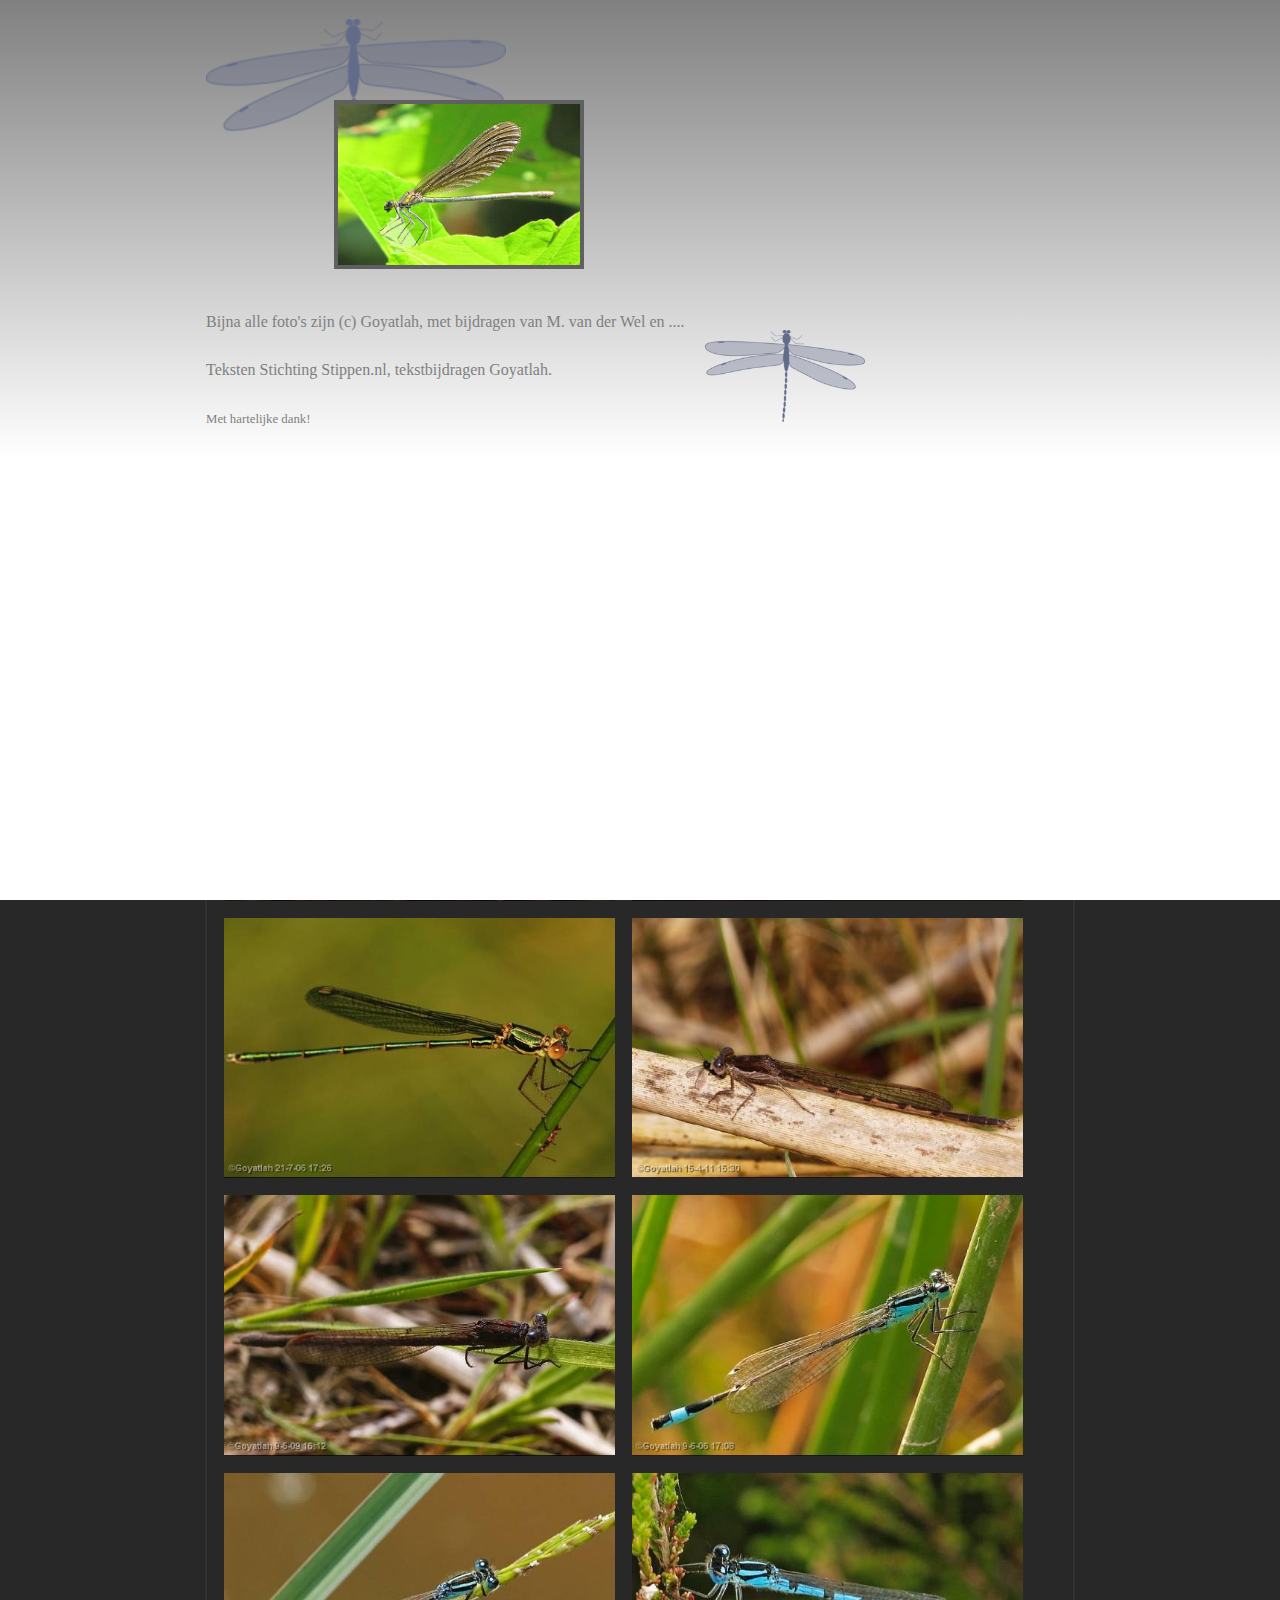
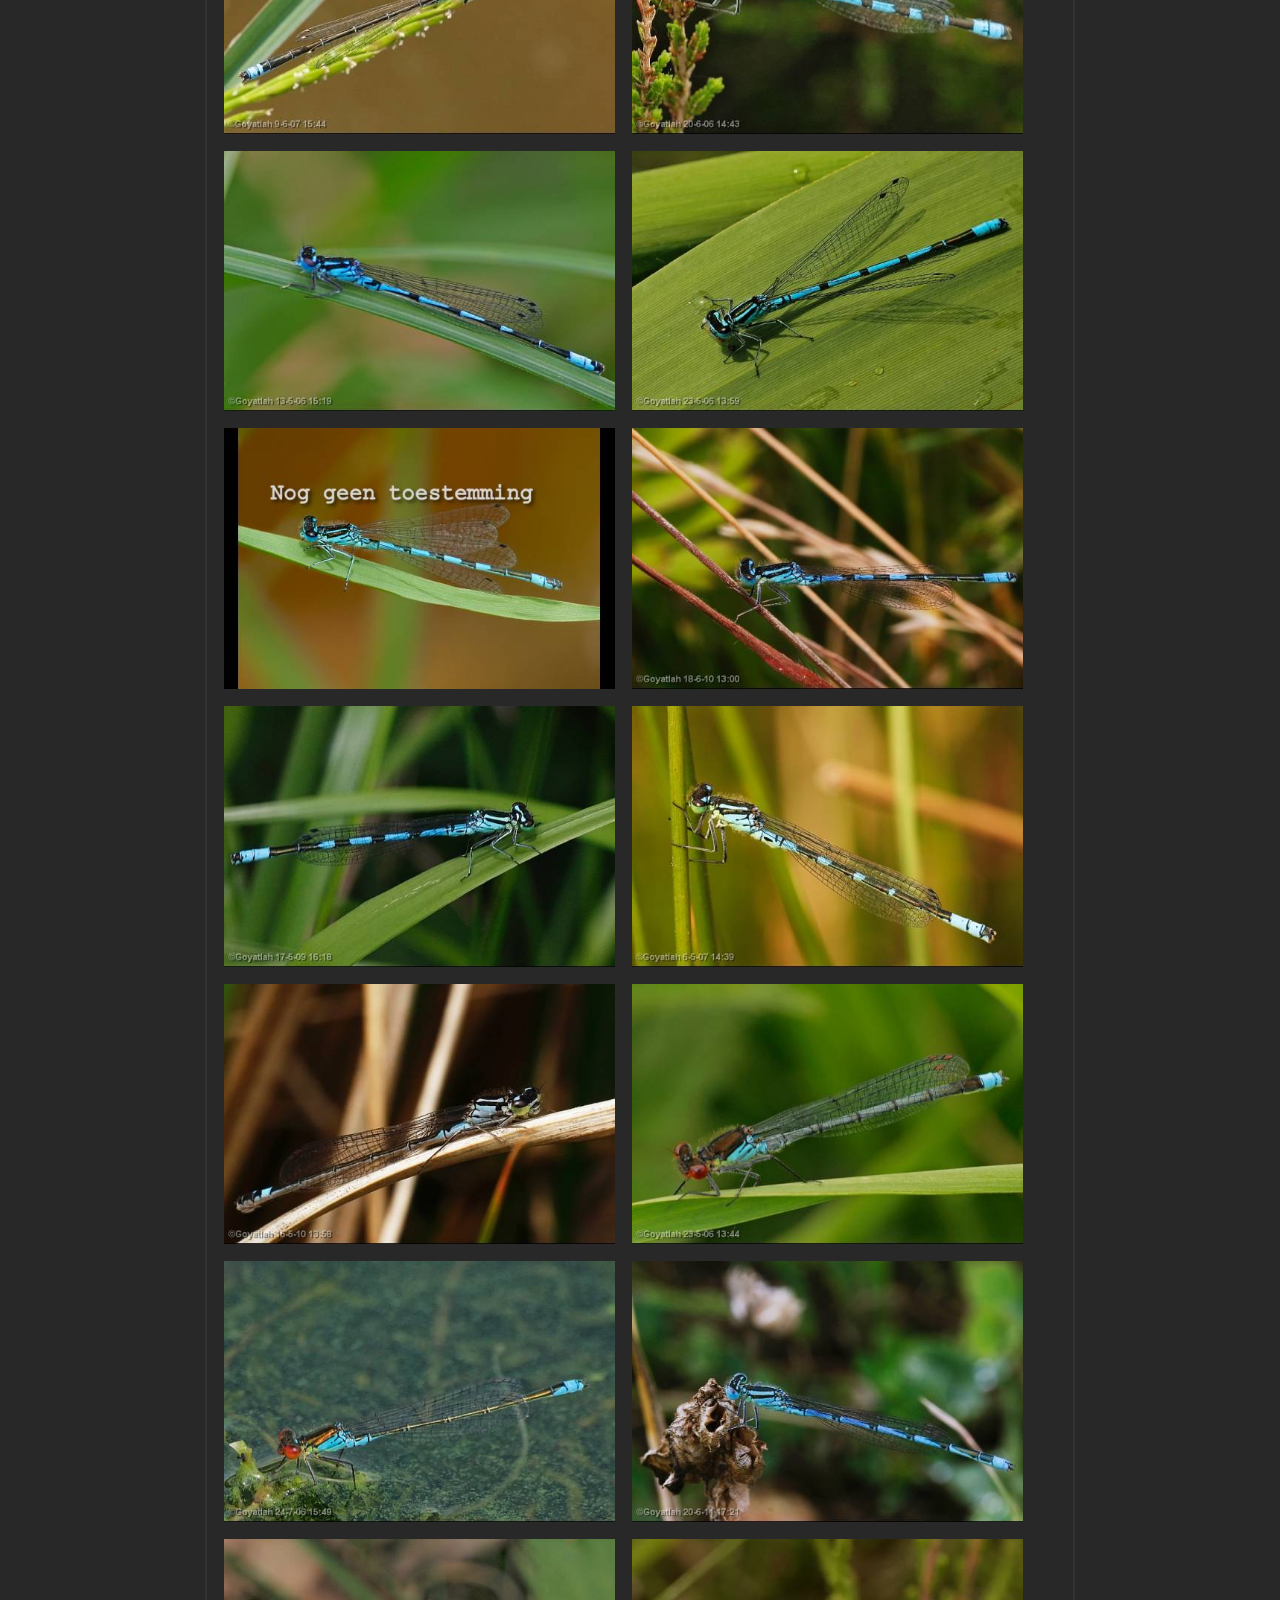
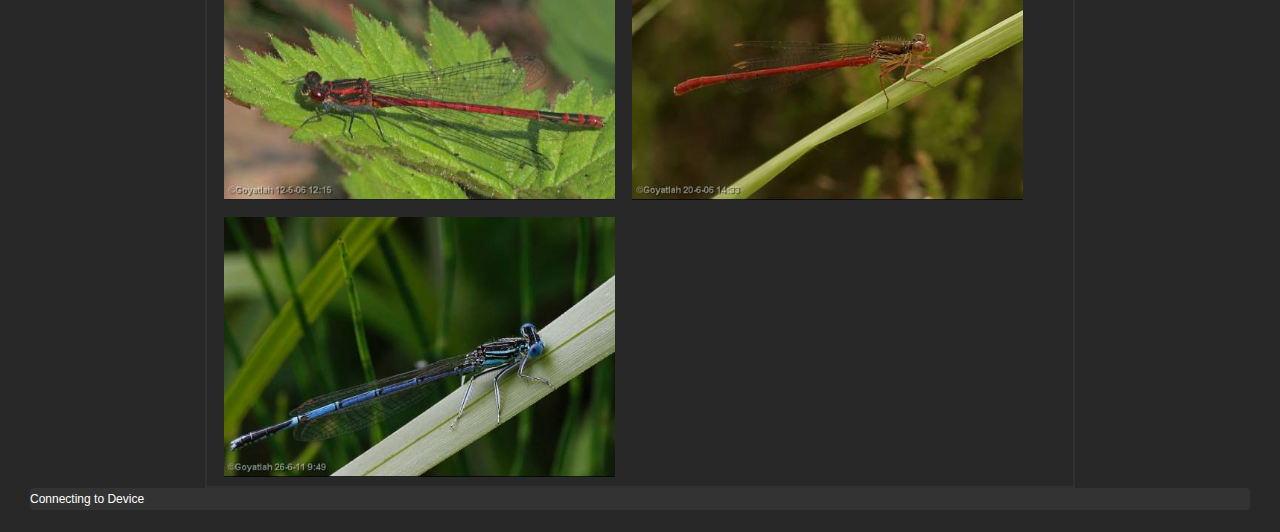
==== commit 2fdee681: "bugfix#1" ====
--- a/www/index.html
+++ b/www/index.html
@@ -681,14 +681,14 @@
 
 		 <div class="w3-container" onclick=openme(15)>
 
-		<button class="w3-button w3-white w3-border w3-border-red w3-round-large" style="width:230px">Biotoop<br><small>Waar vind ik deze juffers</small><input type=radio name=keus id=radio4 style='float:right' value="5" onclick=saveMe(5)></button>
+		<button class="w3-button w3-white w3-border w3-border-red w3-round-large" style="width:230px">Biotoop<br><small>Waar vind ik deze juffers</small><input type=radio name=keus id=radio5 style='float:right' value="5" onclick=saveMe(5)></button>
 
 
          </div>
 
 		  <div class="w3-container" onclick=openme(16)>
 
-		<button class="w3-button w3-white w3-border w3-border-red w3-round-large" style="width:230px">Vliegtijd<br><small>Wanneer vliegen deze juffers</small><input type=radio name=keus id=radio4 style='float:right' value="6" onclick=saveMe(6)></button>
+		<button class="w3-button w3-white w3-border w3-border-red w3-round-large" style="width:230px">Vliegtijd<br><small>Wanneer vliegen deze juffers</small><input type=radio name=keus id=radio6 style='float:right' value="6" onclick=saveMe(6)></button>
 
 
          </div>
@@ -957,11 +957,11 @@
                <br>
                <img id=foto style='width:100%;max-width:300px' src="img/duck.png">
                <div style='position:absolute;display:table;top:90px;left:16%;width:300px;margin:0 auto;border:0px solid red'>
-                  <img id="foto1" width="125"  style='border:4px solid gray' alt="">&nbsp;&nbsp;&nbsp;
-                  <img id="foto2" width="125"  style='border:4px solid gray'  alt="">
+                  <img id="foto1" width="250"  style='border:4px solid #606060' alt="">&nbsp;&nbsp;&nbsp;
+                  <!-- img id="foto2" width="125"  style='border:4px solid gray'  alt="" -->
                </div>
-               <div class=tekst style='position:absolute;font-size:12pt;color:gray;top:200px'><img src="img/duckb.png" style='float:right;padding:20px;max-width:200px'>
-                  Bijna alle foto's zijn (c) Goyatlah, met bijdragen van ....<br><br>
+               <div class=tekst style='position:absolute;font-size:12pt;color:gray;top:300px'><img src="img/duckb.png" style='float:right;padding:20px;max-width:200px'>
+                  Bijna alle foto's zijn (c) Goyatlah, met bijdragen van M. van der Wel en ....<br><br>
                   Teksten Stichting Stippen.nl, tekstbijdragen Goyatlah.<br><br>
                   <small>Met hartelijke dank!<br></small>
                   <br><br>
@@ -1016,7 +1016,7 @@
 
       </div>
       <!-- Indeling TEKST newpage2-->
-      <div id="newpage2" class="w3-modal  w3-animate-zoom " style="top:0px;width:100%;height:100%;display:none;position:fixed!important;padding-top:10px;background-color:#333333;!important;color:#eeeeee;">
+      <div id="newpage2" class="w3-modal  w3-animate-zoom " style="top:0px;width:100%;height:100%;display:none;position:fixed!important;padding-top:10px;background-color:#333333;!important;color:#eeeeee;font-size:240%">
       <div class="w3-container">
          <a href="#" onclick=closeme(12) style='text-decoration:none' class="w34-hide-large w3-right w3-large w3-padding w3-hover-grey" title="close menu"><img src="img/kruis.png" width="35" height="35" border="0" alt="">
          </a>
@@ -1254,7 +1254,7 @@
 <!--einde achterlijfpatronen -->
 	  
 <!-- Biotopen of Habitats newpage5-->
-      <div id="newpage5" class="w3-modal  w3-animate-zoom " style="z-index:3;top:0px;width:100%;height:100%;display:none;position:fixed!important;padding-top:10px;;background-color:#333333;!important;color:#eeeeee;font-size:200%">
+      <div id="newpage5" class="w3-modal  w3-animate-zoom " style="z-index:3;top:0px;width:100%;height:100%;display:none;position:fixed!important;padding-top:10px;;background-color:#333333;!important;color:#eeeeee;font-size:240%">
       <div class="w3-container">
          <a href="#" onclick=closeme(15) style='text-decoration:none' class="w34-hide-large w3-right w3-large w3-padding w3-hover-grey" title="close menu"><img src="img/kruis.png" width="35" height="35" border="0" alt="">
          </a>
@@ -1307,7 +1307,7 @@
 
 
 <!-- vliegtijden -->
-      <div id="newpage6" class="w3-modal  w3-animate-zoom " style="sposition:absolute;top:0px;width:100%;boder:2px solid brown;height:100%;display:none;position:fixed!important;padding-top:10px;;background-color:#333333;!important;color:#eeeeee;font-size:200%">
+      <div id="newpage6" class="w3-modal  w3-animate-zoom " style="sposition:absolute;top:0px;width:100%;boder:2px solid brown;height:100%;display:none;position:fixed!important;padding-top:10px;;background-color:#333333;!important;color:#eeeeee;font-size:240%">
       <div class="w3-container">
          <a href="#" onclick=closeme(16)  style='text-decoration:none' class="w34-hide-large w3-right w3-large w3-padding w3-hover-grey" title="close menu"><img src="img/kruis.png" width="35" height="35" border="0" alt="">
          </a>
@@ -1372,9 +1372,12 @@
          app.initialize();
       </script>
       <script>
+	  document.getElementById("foto1").src = "img/waterjufferstbgrootb" + 2 + ".jpg";
+	  /*
          var x = Math.floor((Math.random() * 25) + 1);
             document.getElementById("foto1").src = "img/waterjufferstbgroot" + x + ".jpg";
          document.getElementById("foto2").src = "img/waterjufferstbgrootb" + x + ".jpg";
+		 */
       </script>
    </body>
 </html>